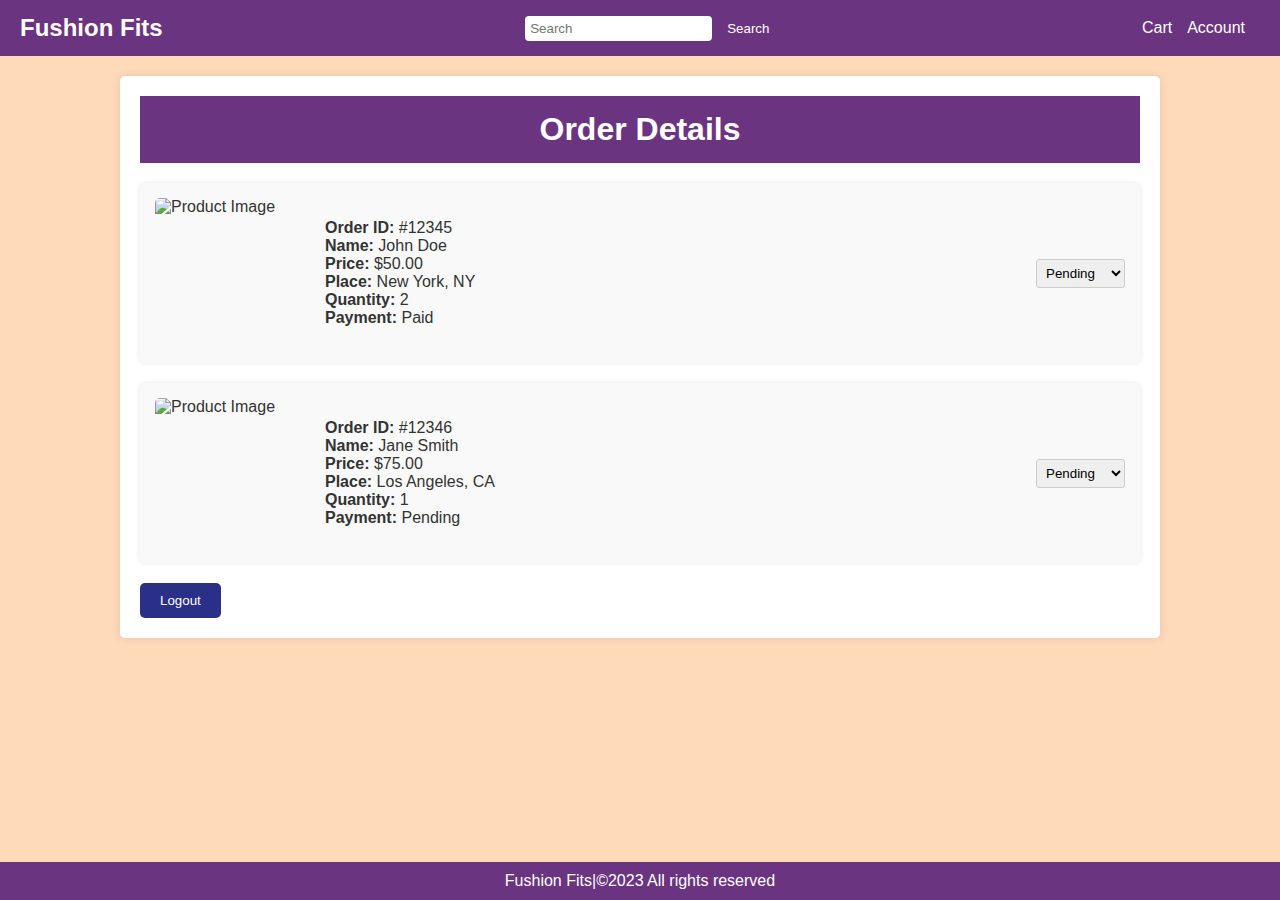
==== dashboard.html @ 9bc0de3c "changes" ====
<!DOCTYPE html>
<html lang="en">
<head>
    <meta charset="UTF-8">
    <meta name="viewport" content="width=device-width, initial-scale=1.0">
    <link rel="stylesheet" href="style.css">
    <title>Delivery Person Dashboard</title>

</head>
<body>
    
    <div class="navbar">
        <div class="logo">Fushion Fits</div>
        
        <div class="search-bar">
            <input type="text" id="search" name="search" placeholder="Search">
            <button type="button">Search</button><br><br>
        </div>
        
        <div class="account-section">
            <a href="#">Cart</a>
            <div class="dropdown">
                <a href="#">Account</a>
                <div class="dropdown-content">
                    <a href="#">Sign In</a><br>
                    <a href="#">Logout</a>
                </div>
            </div>
        </div>
    </div>

    <div class="dashboard-container">
        <div class="header">Order Details</div>
        <div class="order-list">
            <div class="order">
                <img src="https://via.placeholder.com/150" alt="Product Image">
                <div class="order-details">
                    <strong>Order ID:</strong> #12345<br>
                    <strong>Name:</strong> John Doe<br>
                    <strong>Price:</strong> $50.00<br>
                    <strong>Place:</strong> New York, NY<br>
                    <strong>Quantity:</strong> 2<br>
                    <strong>Payment:</strong> Paid<br>
                </div>
                <select class="status-select" onchange="updateStatus(12345, this.value)">
                    <option value="Pending">Pending</option>
                    <option value="In Transit">In Transit</option>
                    <option value="Delivered">Delivered</option>
                </select>
            </div>
            <div class="order">
                <img src="https://via.placeholder.com/150" alt="Product Image">
                <div class="order-details">
                    <strong>Order ID:</strong> #12346<br>
                    <strong>Name:</strong> Jane Smith<br>
                    <strong>Price:</strong> $75.00<br>
                    <strong>Place:</strong> Los Angeles, CA<br>
                    <strong>Quantity:</strong> 1<br>
                    <strong>Payment:</strong> Pending<br>
                </div>
                <select class="status-select" onchange="updateStatus(12346, this.value)">
                    <option value="Pending">Pending</option>
                    <option value="In Transit">In Transit</option>
                    <option value="Delivered">Delivered</option>
                </select>
            </div>
        </div>
        <button class="logout-btn" onclick="logout()">Logout</button>
    </div>

    <script>
        function updateStatus(orderId, status) {
            alert(Order #${orderId} status updated to: ${status});
            // Here, you can add a fetch or AJAX call to update the status on the server
        }

        function logout() {
            alert('Logging out...');
            // Redirect to login page or clear session
            window.location.href = '/login';
        }

        // Simulate access control
        (function checkAccess() {
            const userRole = 'delivery_person'; // This should come from server-side logic
            if (userRole !== 'delivery_person') {
                alert('Access Denied! Only delivery personnel can view this page.');
                window.location.href = '/login';
            }
        })();
    </script>

<footer>
    Fushion Fits|&copy;2023 All rights reserved
</footer>

</body>
</html>
---- style.css ----
body {
    margin: 0;
    font-family: Arial, sans-serif;
    background-color: #FFDAB9;
    color: #333;
}

/* Navbar Styling */
.navbar {
    display: flex;
    justify-content: space-between;
    align-items: center;
    background-color: #6b3480;
    color: white;
    padding: 10px 20px;
}

.navbar .logo {
    font-size: 1.5em;
    font-weight: bold;
}

.navbar .search-bar {
    display: flex;
    align-items: center;
}

.navbar .search-bar input {
    padding: 5px;
    border: none;
    border-radius: 4px;
}

.navbar .search-bar button {
    padding: 5px 10px;
    margin-left: 5px;
    background-color:#6b3480;
    color: white;
    border: none;
    border-radius: 4px;
    cursor: pointer;
}

.navbar .account-section {
    display: flex;
    align-items: center;
}

.navbar .account-section a {
    color: white;
    text-decoration: none;
    margin-right: 15px;
}

.navbar .account-section .dropdown {
    position: relative;
}

.navbar .account-section .dropdown-content {
    display: none;
    position: absolute;
    background-color: white;
    color: black;
    box-shadow: 0 4px 8px rgba(0, 0, 0, 0.2);
    padding: 10px;
    border-radius: 4px;
}

.navbar .account-section .dropdown:hover .dropdown-content {
    display: block;
}

.navbar .account-section .dropdown-content a {
    display: block;
    color: #333;
    text-decoration: none;
    margin-bottom: 5px;
}
footer {
    text-align: center;
    background-color:#6b3480;
    color: white;
    padding: 10px 0;
    position: fixed;
    bottom: 0;
    width: 100%;
}
/* Dashboard container styles */
.dashboard-container {
    max-width: 1000px;
    margin: 20px auto;
    padding: 20px;
    background-color: #fff;
    border-radius: 5px;
    box-shadow: 0 0 10px rgba(0,0,0,0.1);
}

.dashboard-container .header {
    font-size: 2em;
    padding: 15px;
    text-align: center;
    font-weight: bold;
    background-color: #6b3480;
    color: #fff;
    margin-bottom: 20px;
}

.dashboard-container .order-list {
    display: flex;
    flex-direction: column;
    gap: 20px;
}

.dashboard-container .order {
    display: flex;
    background-color: #f9f9f9;
    padding: 15px;
    border-radius: 5px;
    align-items: center;
    box-shadow: 0 0 5px rgba(0,0,0,0.1);
}

.dashboard-container .order img {
    width: 150px;
    height: 150px;
    border-radius: 5px;
    margin-right: 20px;
}

.dashboard-container .order .order-details {
    flex-grow: 1;
}

.dashboard-container .order .status-select {
    margin-left: 20px;
    padding: 5px;
    border: 1px solid #ccc;
    border-radius: 3px;
}

.dashboard-container .logout-btn {
    margin-top: 20px;
    padding: 10px 20px;
    background-color: #2a2f87;
    color: #fff;
    border: none;
    border-radius: 5px;
    cursor: pointer;
}
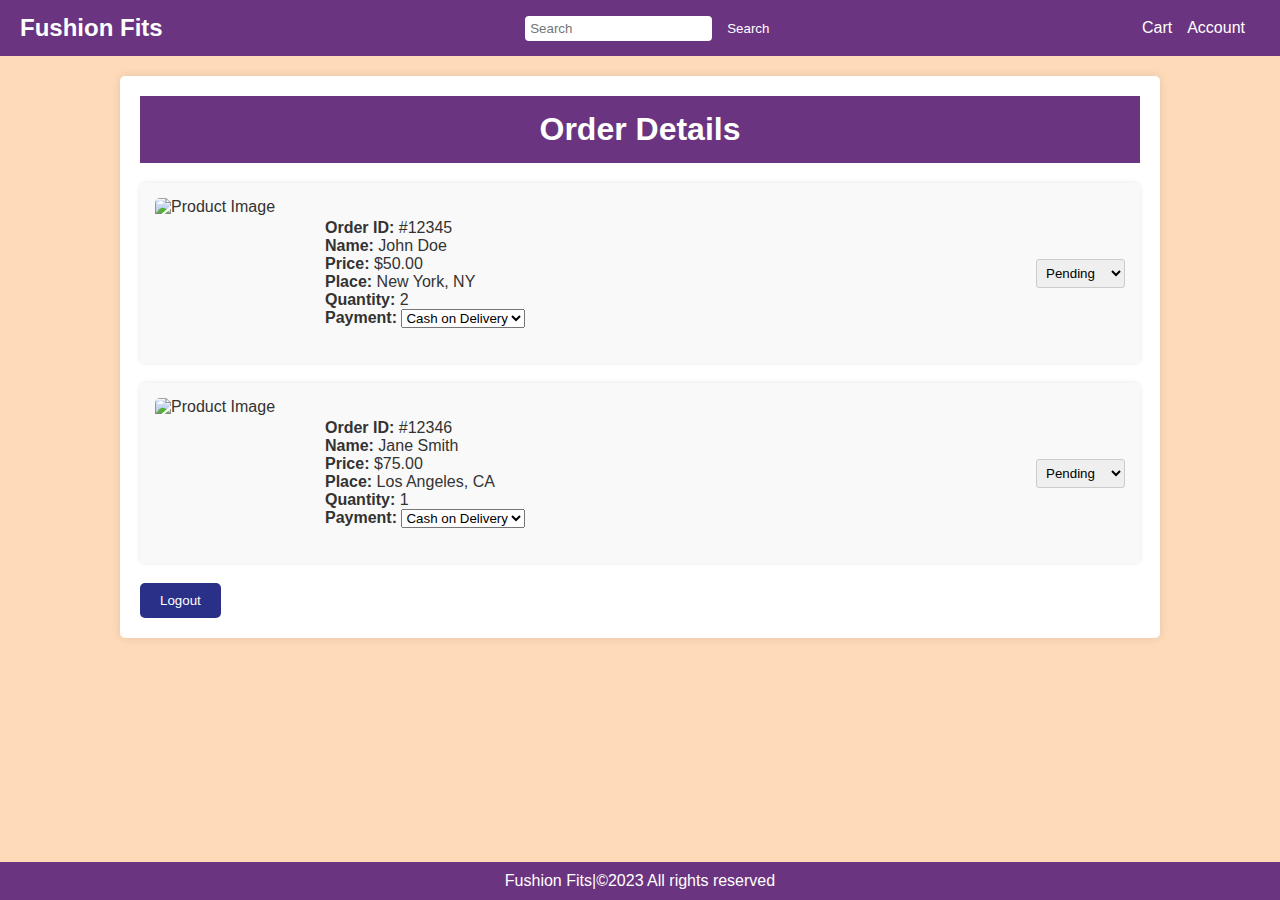
==== commit a365513d: "changes" ====
--- a/dashboard.html
+++ b/dashboard.html
@@ -40,7 +40,10 @@
                     <strong>Price:</strong> $50.00<br>
                     <strong>Place:</strong> New York, NY<br>
                     <strong>Quantity:</strong> 2<br>
-                    <strong>Payment:</strong> Paid<br>
+                    <strong>Payment:</strong>
+                    <select class="payment-select">
+                        <option value="Cash on Delivery" selected>Cash on Delivery</option>
+                    </select><br>
                 </div>
                 <select class="status-select" onchange="updateStatus(12345, this.value)">
                     <option value="Pending">Pending</option>
@@ -56,7 +59,10 @@
                     <strong>Price:</strong> $75.00<br>
                     <strong>Place:</strong> Los Angeles, CA<br>
                     <strong>Quantity:</strong> 1<br>
-                    <strong>Payment:</strong> Pending<br>
+                    <strong>Payment:</strong>
+                    <select class="payment-select">
+                        <option value="Cash on Delivery" selected>Cash on Delivery</option>
+                    </select><br>
                 </div>
                 <select class="status-select" onchange="updateStatus(12346, this.value)">
                     <option value="Pending">Pending</option>
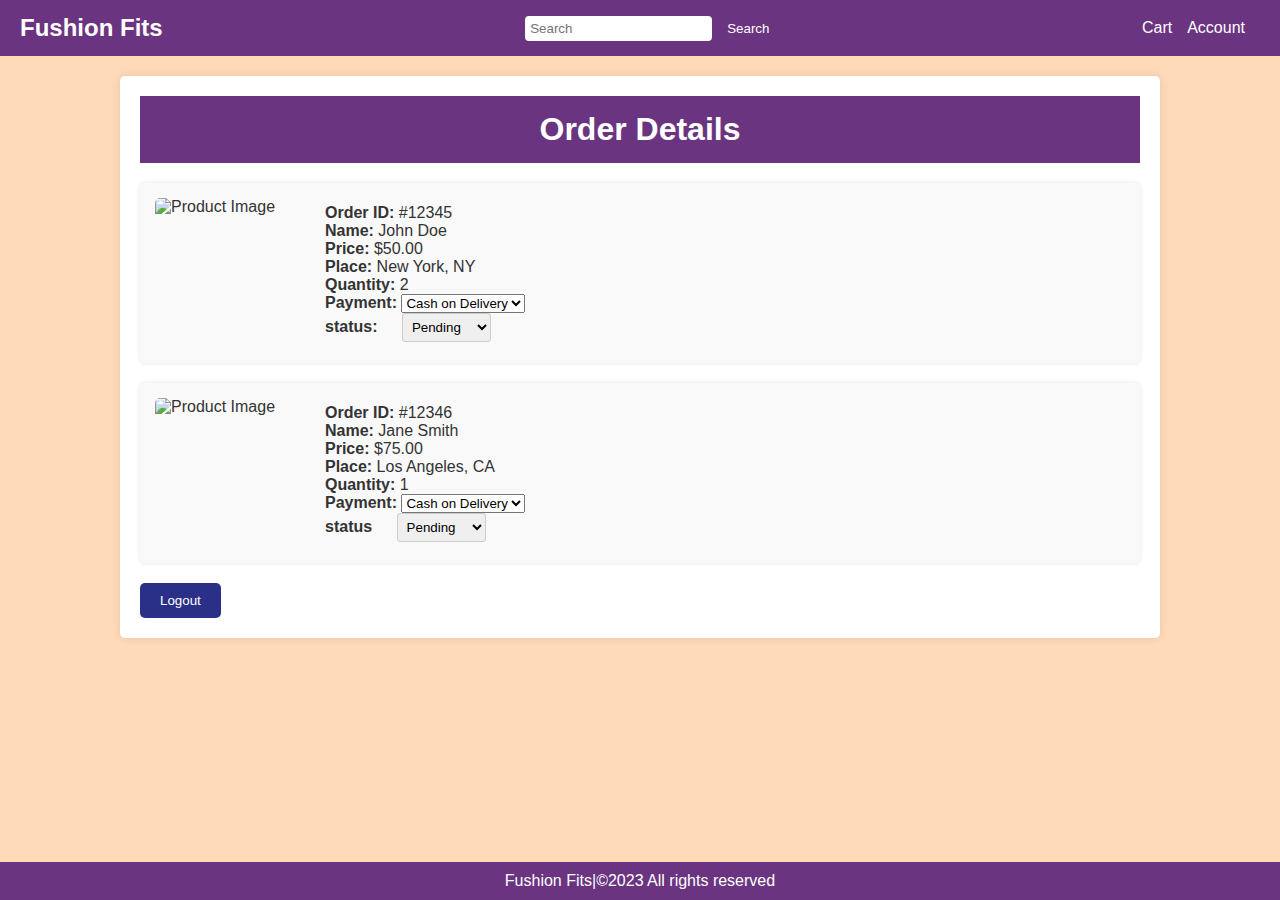
==== commit d4a9b40d: "changes" ====
--- a/dashboard.html
+++ b/dashboard.html
@@ -44,12 +44,13 @@
                     <select class="payment-select">
                         <option value="Cash on Delivery" selected>Cash on Delivery</option>
                     </select><br>
-                </div>
+                <Strong>status:</Strong>
                 <select class="status-select" onchange="updateStatus(12345, this.value)">
                     <option value="Pending">Pending</option>
                     <option value="In Transit">In Transit</option>
                     <option value="Delivered">Delivered</option>
                 </select>
+                </div>
             </div>
             <div class="order">
                 <img src="https://via.placeholder.com/150" alt="Product Image">
@@ -63,12 +64,13 @@
                     <select class="payment-select">
                         <option value="Cash on Delivery" selected>Cash on Delivery</option>
                     </select><br>
+                    <Strong>status</Strong>
+                    <select class="status-select" onchange="updateStatus(12346, this.value)">
+                        <option value="Pending">Pending</option>
+                        <option value="In Transit">In Transit</option>
+                        <option value="Delivered">Delivered</option>
+                    </select>
                 </div>
-                <select class="status-select" onchange="updateStatus(12346, this.value)">
-                    <option value="Pending">Pending</option>
-                    <option value="In Transit">In Transit</option>
-                    <option value="Delivered">Delivered</option>
-                </select>
             </div>
         </div>
         <button class="logout-btn" onclick="logout()">Logout</button>
